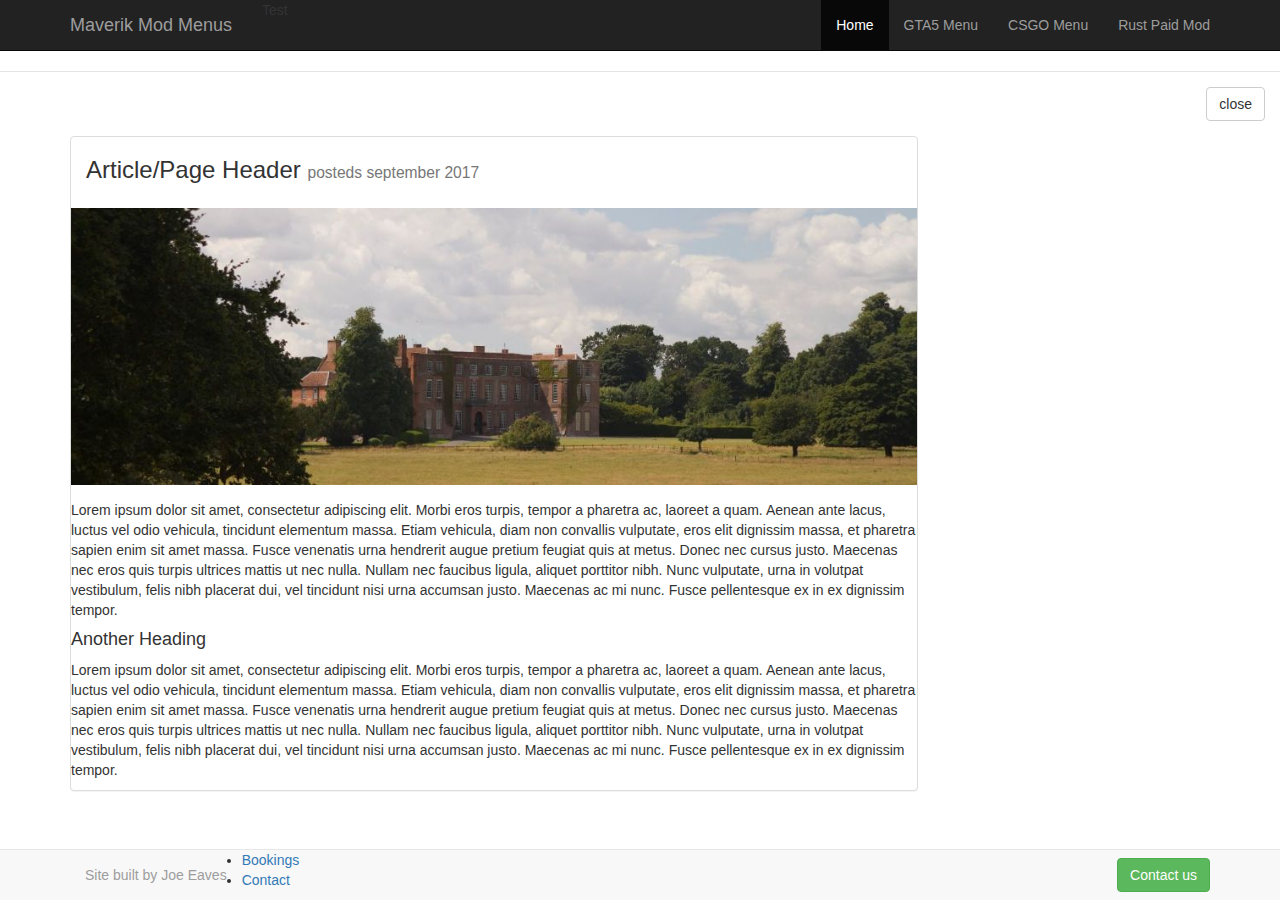
==== read.html @ 34e38156 "update 3" ====
<!doctype HTML>
<html>
    <head>
        <meta name="viewport" content="width=device-width, initial-scale=1.0" charset="UTF-8">
        <link href="css/bootstrap.min.css" rel="stylesheet" type="text/css"/>
        <link href="css/myStyle.css" rel="stylesheet" type="text/css"/>
        <title>My First BootStrap</title>
    </head>

    
    <body>
        <script src="https://ajax.googleapis.com/ajax/libs/jquery/3.2.1/jquery.min.js"></script>
        <script src="js/bootstrap.js"></script>
        <div class="navbar navbar-inverse navbar-static-top">
        <div class="container">
        <a href="#" class="navbar-brand">Maverik Mod Menus</a>
            <!--this is where the collapsable button goes-->
            <button class="navbar-toggle" data-toggle="collapse" data-target=".navHeaderCollapse">
                <span class="icon-bar"></span>
                <span class="icon-bar"></span>
                <span class="icon-bar"></span>
            </button>  
        <div class="collapse navbar-collapse navHeaderCollapse">
            <ul class="nav navbar-nav navbar-right">
                <li class="active"><a href="index.html">Home</a></li>
                <li><a href="#">GTA5 Menu</a></li>
                <li><a href="#">CSGO Menu</a></li>
                <li><a href="#">Rust Paid Mod</a></li>
            </ul>
        <div class="navbar navbar-default navbar-fixed-bottom">
            <div class="container">
                <p class="navbar-text pull-left">Site built by Joe Eaves</p>
                <a class="navbar-btn btn-success btn pull-right">Contact us</a>
                <li><a href="#">Bookings</a></li>
                <li><a href="#contact" data-toggle="modal">Contact</a></li>
            </div>
            
            </div>
        <div class="col-lg-3">
            Test
            </div>
            </div>
            
            </div>
            
            </div>
   
    <!--Modal Footer-->
                <div class="modal-footer">
                    <a class="btn btn-default" data-dismiss="modal">close</a>
                    
                    </div>
        <!--read articles-->
        <div class="container">
            <div class="row">
                <div class="col-lg-9">
                    <div class="panel panel-default">
                        <div class="panel-body">
                            <h3>Article/Page Header <small>posteds september 2017</small></h3>
                        </div>
                        <img class="featureImg" src="img/1000x327.jpg" width="100%"/>
                        <p>Lorem ipsum dolor sit amet, consectetur adipiscing elit. Morbi eros turpis, tempor a pharetra ac, laoreet a quam. Aenean ante lacus, luctus vel odio vehicula, tincidunt elementum massa. Etiam vehicula, diam non convallis vulputate, eros elit dignissim massa, et pharetra sapien enim sit amet massa. Fusce venenatis urna hendrerit augue pretium feugiat quis at metus. Donec nec cursus justo. Maecenas nec eros quis turpis ultrices mattis ut nec nulla. Nullam nec faucibus ligula, aliquet porttitor nibh. Nunc vulputate, urna in volutpat vestibulum, felis nibh placerat dui, vel tincidunt nisi urna accumsan justo. Maecenas ac mi nunc. Fusce pellentesque ex in ex dignissim tempor.</p>
                        <h4>Another Heading</h4>
                        <p>Lorem ipsum dolor sit amet, consectetur adipiscing elit. Morbi eros turpis, tempor a pharetra ac, laoreet a quam. Aenean ante lacus, luctus vel odio vehicula, tincidunt elementum massa. Etiam vehicula, diam non convallis vulputate, eros elit dignissim massa, et pharetra sapien enim sit amet massa. Fusce venenatis urna hendrerit augue pretium feugiat quis at metus. Donec nec cursus justo. Maecenas nec eros quis turpis ultrices mattis ut nec nulla. Nullam nec faucibus ligula, aliquet porttitor nibh. Nunc vulputate, urna in volutpat vestibulum, felis nibh placerat dui, vel tincidunt nisi urna accumsan justo. Maecenas ac mi nunc. Fusce pellentesque ex in ex dignissim tempor.</p>
                    </div>
                </div>
            </div>
            </div>
    </body>
    <script src="gttp://ajax.googleapis.com/ajax/libs/jquery/1.11.1/jquery.min.js"></script>        
    <script src="gttp://ajax.googleapis.com/ajax/libs/jquery/1.11.1/jquery.min.js"></script>
</html>
---- css/myStyle.css ----
.page-header {
    margin-top: 0;
}
.panel-body {
    padding-top: 0;
}
.featureImg{
    padding-bottom: 15px;
}
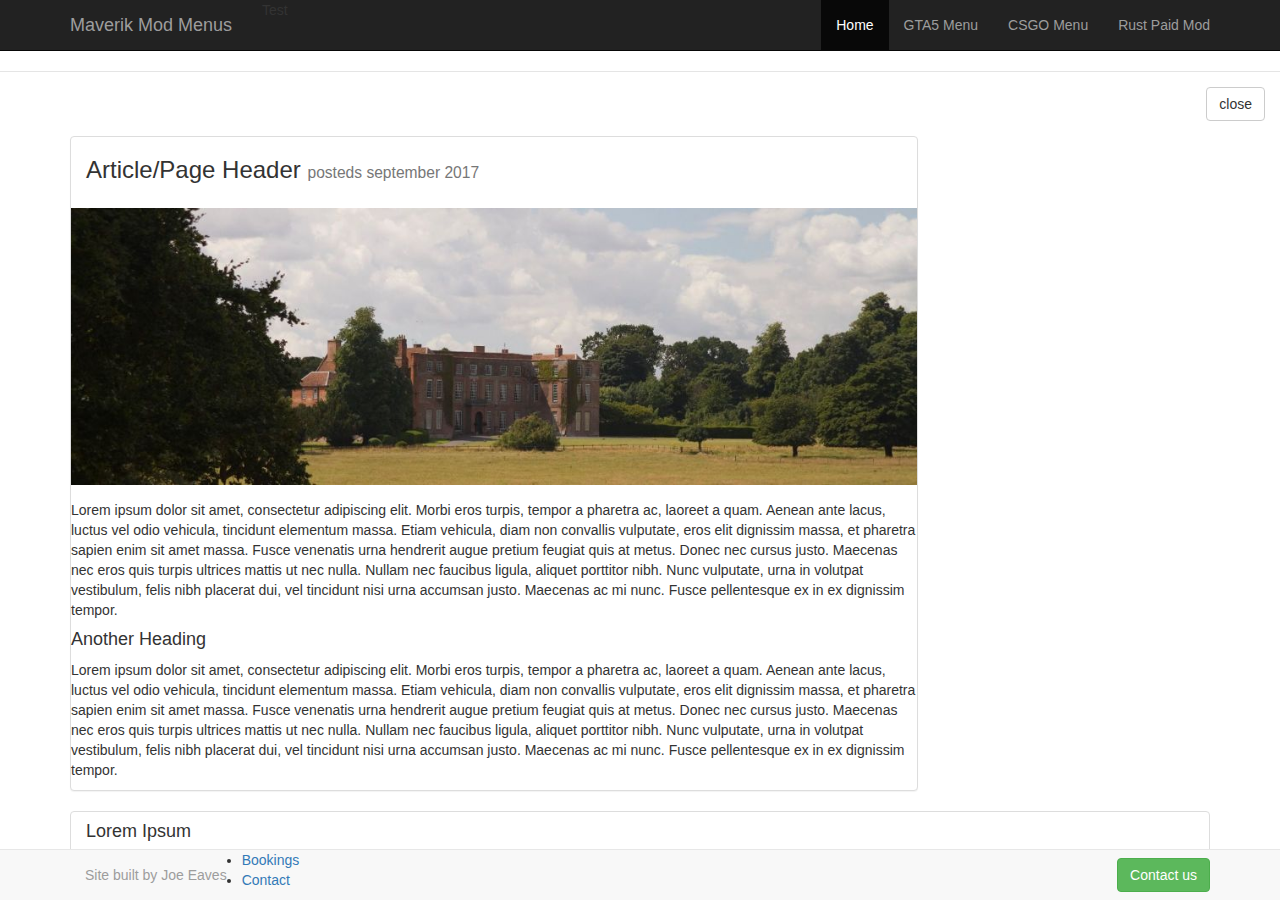
==== commit b527b430: "update" ====
--- a/read.html
+++ b/read.html
@@ -65,6 +65,12 @@
                     </div>
                 </div>
             </div>
+        <div class="list-group">
+            <a href="#" class="list-group-item">
+                <h4 class="list-group-item-heading">Lorem Ipsum</h4>
+                <p>felis nibh placerat dui, vel tincidunt nisi urna accumsan justo. Maecenas ac mi nunc. Fusce pellentesque ex in ex dignissim tempor</p>
+            </a>
+            </div>
             </div>
     </body>
     <script src="gttp://ajax.googleapis.com/ajax/libs/jquery/1.11.1/jquery.min.js"></script>        
